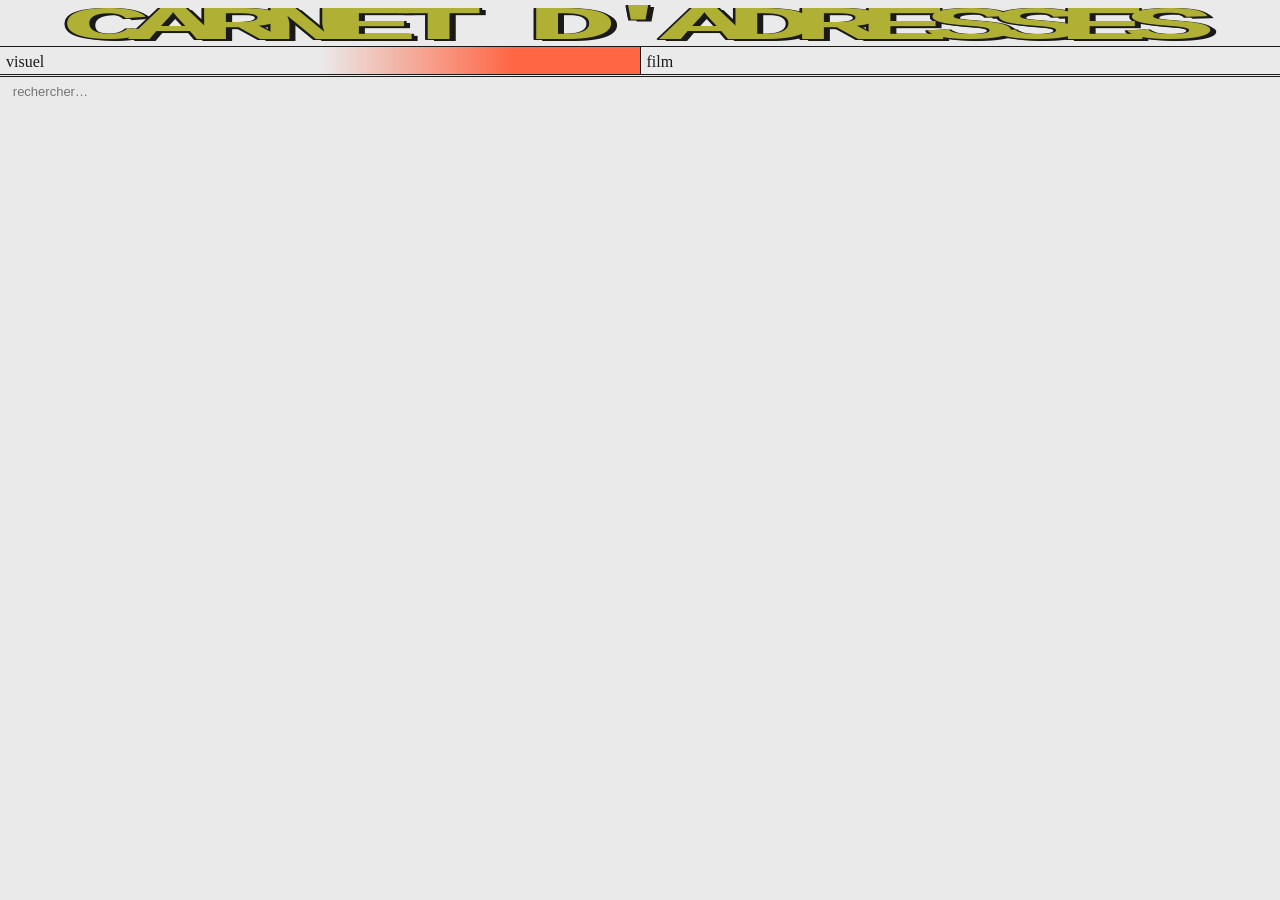
==== index.html @ 21c48e07 "Add files via upload" ====
<!DOCTYPE html>
<html lang="fr">
<head>
    <meta charset="UTF-8">
    <meta name="viewport" content="width=device-width, initial-scale=1.0">
    <title>carnet d'adresses</title>
    <link rel="stylesheet" href="style.css">
</head>

<body>
<div class="inner">
        <h1>carnet d'adresses</h1>

        <!-- sélecteur univers -->
        <div class="univers-selector">
            <button class="univers-btn active" data-univers="visuel" onclick="setUnivers('visuel')">visuel</button>
            <button class="univers-btn" data-univers="film" onclick="setUnivers('film')">film</button>
        </div>

        <div class="page">
        <div class="search-bar">
            <input type="text" id="search" placeholder="rechercher…" oninput="filter()" onkeydown="navigate(event)">
            <span id="count" class="count"></span>
        </div>

        <!-- sections générées dynamiquement par main.js depuis Supabase -->
        <div id="sections-container"></div>

</div><!-- fin .page -->

    <script src="main.js"></script>
</div>
</body>
</html>
---- style.css ----
*, *::before, *::after { box-sizing: border-box; }

html { scrollbar-width: none; }
html::-webkit-scrollbar { display: none; }

body {
    margin: 0;
    padding: 0;
    overflow-x: hidden;
    background: #eaeaea;
    color: #1a1a1a;
    font-family: Georgia, serif;
}

.page {
    position: relative;
}

.inner {
    width: 100%;
    margin: 0 auto;
    padding: 0
}


h1 {
    font-family: 'Feroniapi-MediumItalic', monospace;
    font-size: 2.99vw;
    text-transform: uppercase;
    color: #b0b035;
    white-space: nowrap;
    display: block;
    transform-origin: top center;
    line-height: 1;
    margin: 0.3vw 0;
    padding: 0;
    text-align: center;
    letter-spacing: -.48vw;
    transform: translateX(-1.1vw) scaleX(3.95) scaleY(1.22);
    pointer-events: none;
    z-index: 0;
    text-shadow: 
    0.12vw 0.1vw 0 #1a1a1a,  /* Ombre en bas à droite */
    -0.05vw 0.05vw 0 #1a1a1a, /* Ombre en bas à gauche */
    0.05vw -0.05vw 0 #1a1a1a, /* Ombre en haut à droite */
    -0.05vw -0.05vw 0 #1a1a1a; /* Ombre en haut à gauche */
}

h2 {
    font-size: 1rem;
    font-family: 'Inter-medium', monospace;
    color: #1a1a1a;
    margin: 0;
    padding: 4px 0 4px 6px;
    border-top: 1px solid #1a1a1a;
}

p {text-align: justify; 
    text-align-last: left; 
    transform: scaleY(1.2); 
    margin: 1.5rem 0; 
}

/* recherche */
.search-bar { display: flex; align-items: center; gap: 1rem; border-top: 1px solid #1a1a1a; z-index: 1; margin-top: 0.11vw; }
input { flex: 1; font-size: 13px; background: transparent; border: none; padding: 7px 0 7px 1vw; outline: none; color: #1a1a1a; }
.count { font-size: 11px; color: #bbb; }

@media (max-width: 720px) {
    .search-bar {z-index: 1; margin-top: 0;}
    input { padding: 8px 0 8px 2vw; }
    .count { text-align: right; }
}



/* sélecteur univers (visuel / film) */
.univers-selector {
    display: flex;
    border-top: 1px solid #1a1a1a;
    border-bottom: 1px solid #1a1a1a;
    margin: 0;
}
.univers-btn {
    flex: 1;
    font-family: 'Feroniapi-MediumItalic';
    font-size: 1rem;
    padding: 6px 0 3px 6px;
    background: transparent;
    border: none;
    border-right: 1px solid #1a1a1a;
    cursor: pointer;
    color: #1a1a1a;
    text-align: left;
    transition: background .15s;
}
.univers-btn:last-child { border-right: none; }
.univers-btn:hover { background: rgba(255,102,68,.2); }
.univers-btn.active {
    background: linear-gradient(to left, #ff6644 20%, transparent 50%);
}

@media (max-width: 720px) {
    .univers-selector { margin-top: 23.5vw; }
    .search-bar { margin-top: 0 !important; }
}

section { 
    margin: 0; 
    padding: 0; 
}

/*
  Règle unique : une seule border par ligne.
  - h2 porte la border-top de chaque bloc
  - .grid a border gauche/droite/bas seulement
  - .col-header border-bottom seulement (pas border-top, pas border-left)
  - .col pas de border propre
  - boutons : border-right + border-bottom seulement (le .col donne le bord gauche via la grid)
*/


.grid1 { display: grid; grid-template-columns: 1fr; margin: 0; }
.grid2 { display: grid; grid-template-columns: 1fr 1fr; margin: 0; }
.col-header { 
    font-size: 1rem; 
    font-family: 'Feroniapi-MediumItalic';
    color: #1a1a1a; 
    padding: 6px 0 3px 6px; 
    margin: 0; 
    border-bottom: 1px solid #1a1a1a; 
    border-top: 1px solid #1a1a1a; 
    background: linear-gradient(to left, #ff6644 20%, transparent 50%);}

.grid2 .col-header:nth-child(2) { border-left: 1px solid #1a1a1a; }
.grid2 .col:nth-child(even) { border-left: 1px solid #1a1a1a; }

.col { display: flex; flex-wrap: wrap; gap: 0; align-content: flex-start; margin: 0; padding: 0 !important; align-self: stretch; }
.entry-wrap { display: inline-flex; margin: 0; }
.entry-wrap a {
    display: inline-block;
    font-family: monospace;
    font-size: .75rem;
    color: #1a1a1a;
    text-decoration: none;
    border-right: 1px solid #1a1a1a;
    border-bottom: 1px solid #1a1a1a;
    background: #b0b035;
    padding: 7px 5px;
    white-space: nowrap;
    transition: background .15s, color .15s;
}
.entry-wrap a:hover { background: #1a1a1a; color: #fafaf8; z-index: 1; position: relative; }
.sep { display: none; }
.empty { font-size: 12px; color: #ccc; font-family: monospace; padding: .5rem; }

/* tags cachés — conservés dans JS pour recherche mais invisibles */
.dot, .tags-pop { display: none !important; }

/* sous-pages */
.back { text-decoration: none;}

/* grille images */
#col-images { display: block !important; width: 100%; padding: 0 !important; }
.img-grid {
    display: grid;
    grid-template-columns: repeat(auto-fill, minmax(160px, 1fr));
    gap: 0;
    width: 100%;
}
.img-item { margin: 0; display: flex; flex-direction: column; gap: 4px; border: .5px solid #1a1a1a; }
.img-item figcaption { font-family: monospace; font-size: 10px; color: #1a1a1a; letter-spacing: .03em; line-height: 1.3; padding: 1px 5px 4px 5px;}

/* conteneur image + flèches mini */
.img-wrap { position: relative;}
.img-wrap img { width: 100%; object-fit: cover; display: block; background: #eeeee8; cursor: pointer;}
.img-wrap img:hover { opacity: .85; }

.mini-arrow {
    position: absolute; top: 50%; transform: translateY(-50%);
    background: rgba(250,250,248,.85); border: none; cursor: pointer;
    font-family: monospace; font-size: 13px; color: #555;
    padding: 4px 6px; line-height: 1;
    opacity: 0; transition: opacity .15s;
}
.img-wrap:hover .mini-arrow { opacity: 1; }
.mini-prev { left: 0; }
.mini-next { right: 0; }
.mini-counter {
    position: absolute; bottom: 4px; left: 50%; transform: translateX(-50%);
    font-family: monospace; font-size: 9px; color: #888;
    background: rgba(250,250,248,.8); padding: 1px 5px;
    pointer-events: none;
}



/* OUVERTURE CLIQUE IMAGE */

#lightbox { display: none; position: fixed; inset: 0; z-index: 100; align-items: center; justify-content: center; }
#lightbox.open { display: flex; }
.lb-backdrop { position: absolute; inset: 0; background: rgba(0,0,0,.92); opacity: .7; }
.lb-figure { position: relative; z-index: 1; max-width: 90vw; max-height: 90vh; display: flex; flex-direction: column; align-items: center; gap: 10px; }
.lb-figure img { max-width: 90vw; max-height: 80vh; object-fit: contain; display: block; }
.lb-bottom { display: flex; gap: 1rem; align-items: baseline; }
.lb-figure figcaption { font-family: monospace; font-size: 11px; color: #1a1a1a; letter-spacing: .04em; }
.lb-counter { font-family: monospace; font-size: 11px; color: #666; }
.lb-close { position: absolute; top: -2rem; right: 0; background: none; border: none; font-family: monospace; font-size: 14px; color: #aaa; cursor: pointer; padding: 0; }
.lb-close:hover { color: #fff; }
.lb-prev, .lb-next { position: absolute; top: 50%; transform: translateY(-50%); background: none; border: none; font-family: monospace; font-size: 18px; color: #aaa; cursor: pointer; padding: 0 .5rem; }
.lb-prev { left: -2.5rem; }
.lb-next { right: -2.5rem; }
.lb-prev:hover, .lb-next:hover { color: #fff; }



/* PARAMÈTRES GRILLES */

/* grid3 — 3 colonnes égales */
.grid3 { display: grid; grid-template-columns: 2fr 3fr 3fr; margin: 0; }
.grid3 .col-header { border-bottom: 1px solid #1a1a1a; border-top: 1px solid #1a1a1a; }
.grid3 .col-header:nth-child(2),
.grid3 .col-header:nth-child(3) { border-left: 1px solid #1a1a1a; }
.grid3 .col:nth-child(5),
.grid3 .col:nth-child(6) { border-left: 1px solid #1a1a1a; }

/* grid3 — 3 colonnes égales */
.grid3a { display: grid; grid-template-columns: 2fr 1fr 1fr; margin: 0; }
.grid3a .col-header { border-bottom: 1px solid #1a1a1a; border-top: 1px solid #1a1a1a; }
.grid3a .col-header:nth-child(2),
.grid3a .col-header:nth-child(3) { border-left: 1px solid #1a1a1a; }
.grid3a .col:nth-child(5),
.grid3a .col:nth-child(6) { border-left: 1px solid #1a1a1a; }

.grid3b { display: grid; grid-template-columns: 3fr 3fr 2fr; margin: 0; }
.grid3b .col-header { border-bottom: 1px solid #1a1a1a; border-top: 1px solid #1a1a1a; }
.grid3b .col-header:nth-child(2),
.grid3b .col-header:nth-child(3) { border-left: 1px solid #1a1a1a; }
.grid3b .col:nth-child(5),
.grid3b .col:nth-child(6) { border-left: 1px solid #1a1a1a; }

/* grid4 — 2 colonnes, chacune divisible en 2 (usage futur) */
.grid4 { display: grid; grid-template-columns: 1fr 1fr 1fr 1fr; margin: 0; }
.grid4 .col-header { border-bottom: 1px solid #1a1a1a; border-top: 1px solid #1a1a1a; }
.grid4 .col-header:not(:first-child),
.grid4 .col:not(:nth-child(5)) ~ .col { border-left: 1px solid #1a1a1a; }



/* FONT*/

@font-face {
    font-family: 'Inter-medium';
    src: url('font/Inter-Medium.otf') format('opentype');
}

@font-face {
    font-family: 'Feroniapi-MediumItalic';
    src: url('font/Feroniapi-MediumItalic.otf') format('opentype');
}

@font-face {
    font-family: 'OTNeueMontreal-BookSemiSqueezed';
    src: url('font/OTNeueMontreal-BookSemiSqueezed.otf') format('opentype');
}

/* FORMAT*/
@media (max-width: 720px) {
 
    .inner { padding: 16vw 0 0; }

    h1 {
        font-size: 11.6vw;
        letter-spacing: -1.8vw;
        margin: 2vw 0;
        transform: translateX(-.9vw) translateY(-21vw) scaleY(6);
        text-shadow: 
        0.4vw 0.2vw 0 #1a1a1a,  /* Ombre en bas à droite */
        -0.1vw 0.3vw 0 #1a1a1a, /* Ombre en bas à gauche */
        0.1vw -0.1vw 0 #1a1a1a, /* Ombre en haut à droite */
        -0.1vw -0.1vw 0 #1a1a1a; /* Ombre en haut à gauche */
    }

    .grid3,
    .grid3a,
    .grid3b {
      grid-template-columns: 1fr 1fr;
    }
  
    /* header 3 sous les deux premières colonnes */
    .grid3 .col-header:nth-child(3),
    .grid3a .col-header:nth-child(3),
    .grid3b .col-header:nth-child(3) {
      grid-column: 1 / -1;
      grid-row: 3;
      border-left: none;
    }
  
    /* col 3 encore en dessous */
    .grid3 .col:nth-child(6),
    .grid3a .col:nth-child(6),
    .grid3b .col:nth-child(6) {
      grid-column: 1 / -1;
      grid-row: 4;
      border-left: none;
    }
  
  }

/* CONDITIONNEL */

/* safari */
@supports (-webkit-hyphens: none) {
    h1 { 
    
        font-size: 2.965vw;
        margin-top: -0.35vw;
        margin-bottom: 0.85vw;
        transform: translateX(-0.9vw) scaleX(3.95) scaleY(1.22);
    }

    .col-header {
        padding: 3px 0 3px 6px;
    }

        @media (max-width: 720px) {
            h1 { 
        
                font-size: 11.45vw;
                margin-top: 0.7vw;
                padding-bottom: 0.95vw;
                transform: translateX(-0.9vw) translateY(-29.8vw) scaleY(6);
            }
            .col-header {
                padding: 3px 0 3px 6px;
            }
    }
}

/* safari mobile */

@supports (-webkit-touch-callout: none) {
    h1 { 
    
        font-size: 2.965vw;
        margin-top: -0.35vw;
        margin-bottom: 0.85vw;
        transform: translateX(-0.9vw) scaleX(3.95) scaleY(1.22);
    }

    .col-header {
        padding: 3px 0 3px 6px;
    }

        @media (max-width: 720px) {
            h1 { 
        
                font-size: 11.45vw;
                margin-top: 0.7vw;
                padding-bottom: 0.95vw;
                transform: translateX(-0.9vw) translateY(-29.8vw) scaleY(6);
        }
        
        .col-header {
            padding: 3px 0 3px 6px;
        }
    }    
}
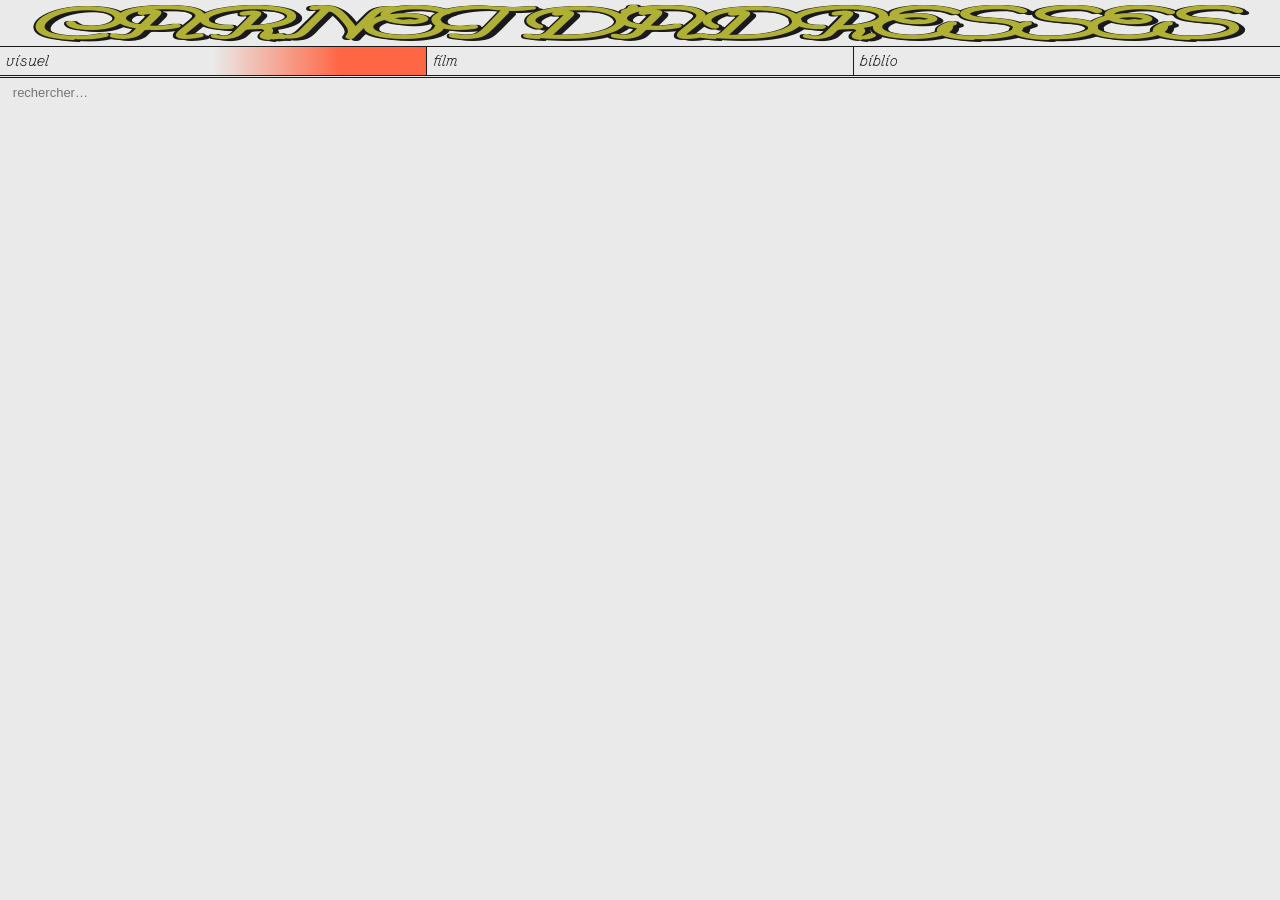
==== commit 2597f637: "Add files via upload" ====
--- a/index.html
+++ b/index.html
@@ -15,6 +15,7 @@
         <div class="univers-selector">
             <button class="univers-btn active" data-univers="visuel" onclick="setUnivers('visuel')">visuel</button>
             <button class="univers-btn" data-univers="film" onclick="setUnivers('film')">film</button>
+            <button class="univers-btn" data-univers="biblio" onclick="setUnivers('biblio')">biblio</button>
         </div>
 
         <div class="page">
--- a/style.css
+++ b/style.css
@@ -214,6 +214,29 @@
 
 
 
+
+
+/* === univers BIBLIO === */
+.biblio-group { padding: 0.5rem 0.75rem 1rem; }
+.biblio-group-title {
+    font-family: 'Feroniapi-MediumItalic';
+    font-size: 0.95rem;
+    color: #1a1a1a;
+    margin: 0 0 6px 0;
+    padding-bottom: 4px;
+    border-bottom: 1px solid #1a1a1a;
+}
+.biblio-list { list-style: none; padding: 0; margin: 0; }
+.biblio-list li { padding: 3px 0; }
+.biblio-list a {
+    font-family: monospace;
+    font-size: 11px;
+    color: #1a1a1a;
+    text-decoration: none;
+    line-height: 1.4;
+}
+.biblio-list a:hover { color: #ff6644; text-decoration: underline; }
+
 /* PARAMÈTRES GRILLES */
 
 /* grid3 — 3 colonnes égales */
